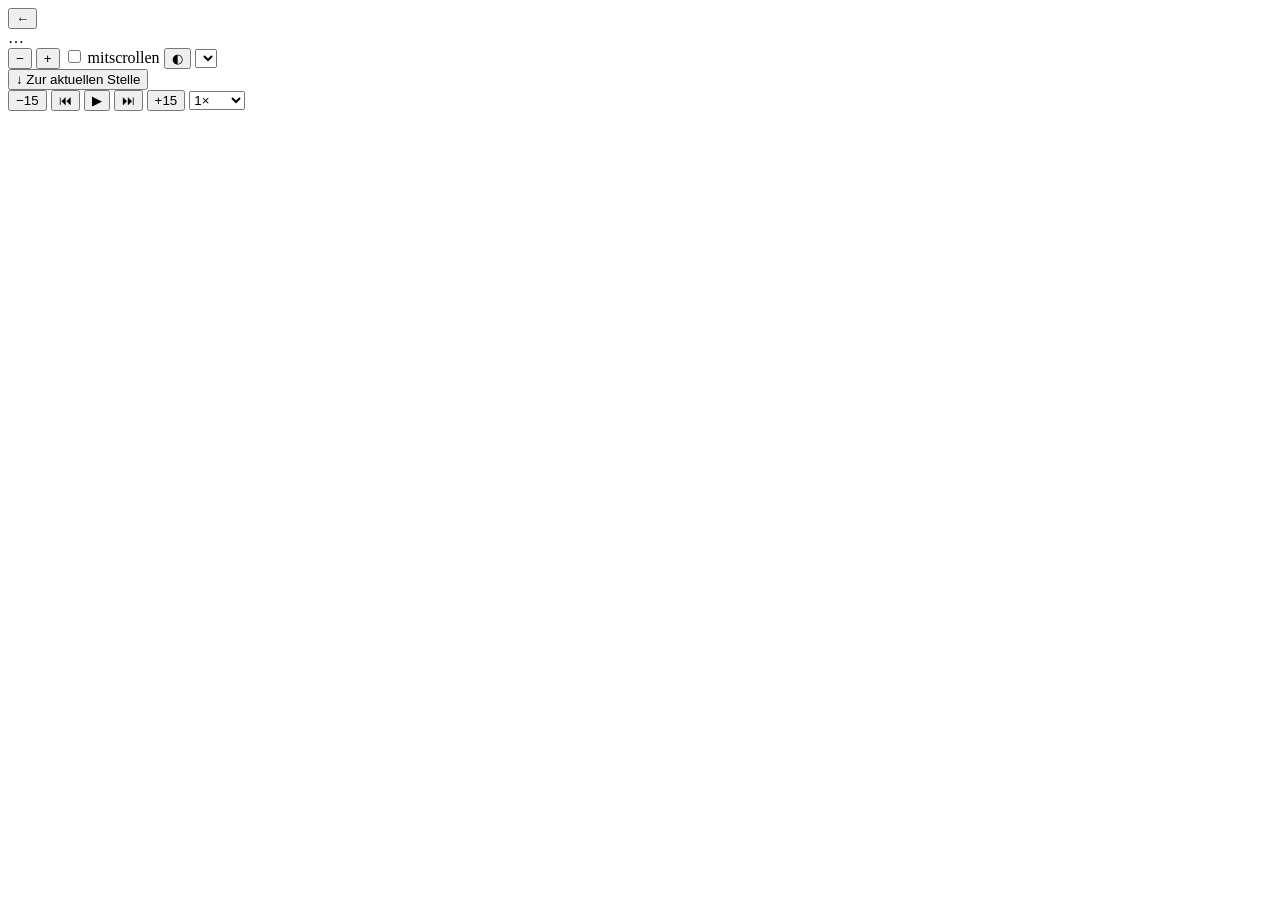
==== web/reader.html @ a34026e1 "QuasselPage: local read-aloud app for PDFs and web pages - PDF extraction (PyMuPDF) with per-sentenc" ====
<!doctype html>
<html lang="de">
<head>
<meta charset="utf-8">
<meta name="viewport" content="width=device-width, initial-scale=1">
<title>Reader – QuasselPage</title>
<link rel="stylesheet" href="/static/app.css">
</head>
<body>
<div class="reader">
  <header class="topbar">
    <a class="back" href="/" title="Zur Bibliothek"><button class="icon">←</button></a>
    <div class="title" id="title">…</div>
    <span class="grp opt" id="zoomgrp">
      <button class="icon" id="zout" title="Verkleinern (−)">−</button>
      <button class="icon" id="zin" title="Vergrößern (+)">+</button>
    </span>
    <label class="opt muted" title="Beim Vorlesen automatisch mitscrollen"><input type="checkbox" id="autoscroll"> mitscrollen</label>
    <button class="icon opt" id="pdfdark" title="PDF dunkel darstellen">◐</button>
    <select id="voice" title="Stimme"></select>
  </header>
  <div class="banner" id="banner" hidden></div>
  <div class="view" id="view"></div>
  <button class="follow" id="follow">↓ Zur aktuellen Stelle</button>
  <footer class="player">
    <span class="grp">
      <button class="icon" id="back15" title="15 s zurück">−15</button>
      <button class="icon" id="prev" title="Vorheriger Satz (←)">⏮</button>
      <button class="primary play" id="play" title="Abspielen/Pause (Leertaste)">▶</button>
      <button class="icon" id="next" title="Nächster Satz (→)">⏭</button>
      <button class="icon" id="fwd15" title="15 s vor">+15</button>
    </span>
    <select id="rate" title="Tempo">
      <option value="0.75">0,75×</option><option value="0.9">0,9×</option><option value="1" selected>1×</option>
      <option value="1.1">1,1×</option><option value="1.25">1,25×</option><option value="1.5">1,5×</option>
      <option value="1.75">1,75×</option><option value="2">2×</option>
    </select>
    <span class="state" id="state"></span>
  </footer>
</div>
<script type="module" src="/static/reader.js"></script>
</body>
</html>
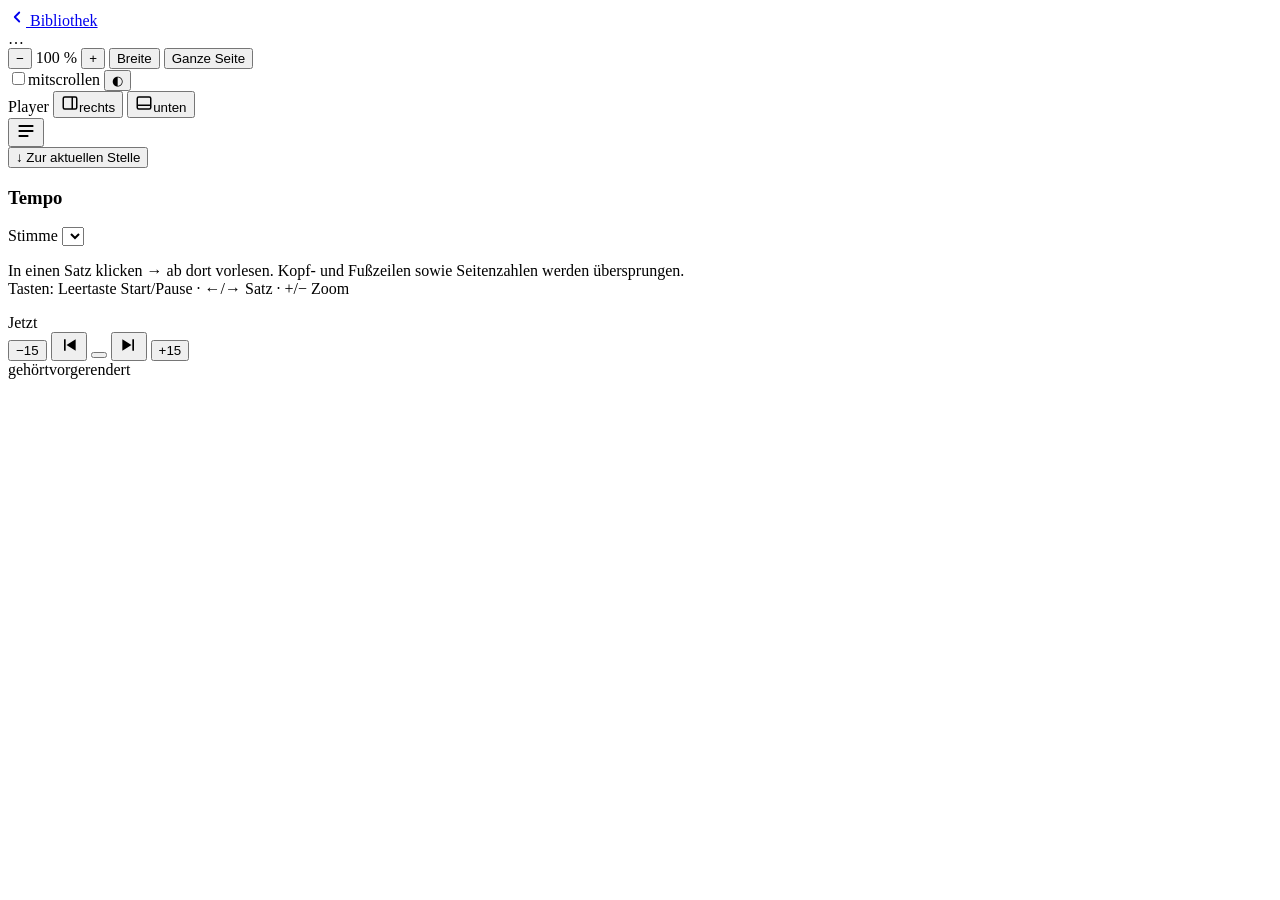
==== commit a245235f: "New UI: "Atelier Smaragd" design with side player - Light emerald/gold theme, colourful generated co" ====
--- a/web/reader.html
+++ b/web/reader.html
@@ -4,39 +4,84 @@
 <meta charset="utf-8">
 <meta name="viewport" content="width=device-width, initial-scale=1">
 <title>Reader – QuasselPage</title>
+<link rel="icon" href="/static/icon.svg" type="image/svg+xml">
 <link rel="stylesheet" href="/static/app.css">
 </head>
 <body>
-<div class="reader">
+<div class="reader" id="reader">
   <header class="topbar">
-    <a class="back" href="/" title="Zur Bibliothek"><button class="icon">←</button></a>
-    <div class="title" id="title">…</div>
-    <span class="grp opt" id="zoomgrp">
-      <button class="icon" id="zout" title="Verkleinern (−)">−</button>
-      <button class="icon" id="zin" title="Vergrößern (+)">+</button>
-    </span>
-    <label class="opt muted" title="Beim Vorlesen automatisch mitscrollen"><input type="checkbox" id="autoscroll"> mitscrollen</label>
-    <button class="icon opt" id="pdfdark" title="PDF dunkel darstellen">◐</button>
-    <select id="voice" title="Stimme"></select>
+    <a class="btn" href="/" title="Zur Bibliothek">
+      <svg width="18" height="18" viewBox="0 0 24 24" fill="none" stroke="currentColor" stroke-width="2.4" stroke-linecap="round" stroke-linejoin="round" aria-hidden="true"><path d="M15 18l-6-6 6-6"/></svg>
+      Bibliothek
+    </a>
+    <div class="ttlbox">
+      <div class="title" id="title">…</div>
+      <div class="sub" id="sub"></div>
+    </div>
+    <div class="seg outline opt" id="zoomgrp" role="group" aria-label="Zoom">
+      <button class="zbtn" id="zout" title="Verkleinern (−)" aria-label="Verkleinern">−</button>
+      <span class="val" id="zval">100 %</span>
+      <button class="zbtn" id="zin" title="Vergrößern (+)" aria-label="Vergrößern">+</button>
+      <button id="fitw" title="Seite auf volle Breite" aria-pressed="false">Breite</button>
+      <button id="fitp" title="Ganze Seite einpassen" aria-pressed="false">Ganze Seite</button>
+    </div>
+    <label class="chk opt" title="Beim Vorlesen automatisch mitscrollen"><input type="checkbox" id="autoscroll">mitscrollen</label>
+    <button class="btn ghost icon opt" id="pdfdark" title="PDF dunkel darstellen" aria-label="PDF dunkel darstellen">◐</button>
+    <div class="seg playerpos" role="group" aria-label="Position des Players">
+      <span>Player</span>
+      <button data-pos="right" aria-pressed="true">
+        <svg width="18" height="18" viewBox="0 0 24 24" fill="none" stroke="currentColor" stroke-width="2" aria-hidden="true"><rect x="3" y="4" width="18" height="16" rx="2"/><path d="M15 4v16"/></svg>rechts</button>
+      <button data-pos="bottom" aria-pressed="false">
+        <svg width="18" height="18" viewBox="0 0 24 24" fill="none" stroke="currentColor" stroke-width="2" aria-hidden="true"><rect x="3" y="4" width="18" height="16" rx="2"/><path d="M3 15h18"/></svg>unten</button>
+    </div>
+    <button class="btn icon" id="sidetoggle" aria-label="Einstellungen und Inhalt" aria-expanded="false" aria-controls="side">
+      <svg width="20" height="20" viewBox="0 0 24 24" fill="none" stroke="currentColor" stroke-width="2.2" stroke-linecap="round" aria-hidden="true"><path d="M4 6h16M4 12h16M4 18h10"/></svg>
+    </button>
   </header>
   <div class="banner" id="banner" hidden></div>
-  <div class="view" id="view"></div>
-  <button class="follow" id="follow">↓ Zur aktuellen Stelle</button>
-  <footer class="player">
-    <span class="grp">
-      <button class="icon" id="back15" title="15 s zurück">−15</button>
-      <button class="icon" id="prev" title="Vorheriger Satz (←)">⏮</button>
-      <button class="primary play" id="play" title="Abspielen/Pause (Leertaste)">▶</button>
-      <button class="icon" id="next" title="Nächster Satz (→)">⏭</button>
-      <button class="icon" id="fwd15" title="15 s vor">+15</button>
-    </span>
-    <select id="rate" title="Tempo">
-      <option value="0.75">0,75×</option><option value="0.9">0,9×</option><option value="1" selected>1×</option>
-      <option value="1.1">1,1×</option><option value="1.25">1,25×</option><option value="1.5">1,5×</option>
-      <option value="1.75">1,75×</option><option value="2">2×</option>
-    </select>
-    <span class="state" id="state"></span>
-  </footer>
+
+  <div class="rbody">
+    <nav class="thumbs" id="thumbs" aria-label="Seiten" hidden></nav>
+    <div class="viewwrap">
+      <div class="view" id="view"></div>
+      <span class="pagechip" id="pagechip" hidden></span>
+      <button class="btn primary follow" id="follow">↓ Zur aktuellen Stelle</button>
+    </div>
+    <aside class="rside" id="side">
+      <div id="slot"></div>
+      <section aria-label="Tempo und Stimme">
+        <h3>Tempo</h3>
+        <div class="rates" id="rates"></div>
+        <label class="voicerow">Stimme <select id="voice"></select></label>
+      </section>
+      <section id="tocsec" hidden>
+        <h3>Inhalt</h3>
+        <div class="toc" id="toc"></div>
+      </section>
+      <p class="hint">In einen Satz klicken → ab dort vorlesen. Kopf- und Fußzeilen sowie Seitenzahlen werden übersprungen.<br>
+        Tasten: Leertaste Start/Pause · ←/→ Satz · +/− Zoom</p>
+    </aside>
+  </div>
+  <footer class="dock" id="dock"></footer>
+
+  <section class="pl" id="pl" aria-label="Player">
+    <div class="now">
+      <span class="chap" id="nowchap">Jetzt</span>
+      <span class="quote" id="nowtext"></span>
+    </div>
+    <div class="ctrls">
+      <button class="cb" id="back15" title="15 s zurück" aria-label="15 Sekunden zurück">−15</button>
+      <button class="cb" id="prev" title="Vorheriger Satz (←)" aria-label="Vorheriger Satz"><svg width="20" height="20" viewBox="0 0 24 24" fill="currentColor" aria-hidden="true"><path d="M6 5h2v14H6zM20 5v14L9 12z"/></svg></button>
+      <button class="cb play" id="play" title="Abspielen/Pause (Leertaste)" aria-label="Abspielen"></button>
+      <button class="cb" id="next" title="Nächster Satz (→)" aria-label="Nächster Satz"><svg width="20" height="20" viewBox="0 0 24 24" fill="currentColor" aria-hidden="true"><path d="M16 5h2v14h-2zM4 5v14l11-7z"/></svg></button>
+      <button class="cb" id="fwd15" title="15 s vor" aria-label="15 Sekunden vor">+15</button>
+    </div>
+    <div class="progress">
+      <div class="pbar" id="pbar" title="Klicken, um zu springen"><i class="r" id="pr"></i><i class="h" id="ph"></i></div>
+      <div class="pinfo"><span id="state"></span><span id="remain"></span></div>
+      <div class="legend"><span><i style="background:#E8B04B"></i>gehört</span><span><i style="background:#5FA88F"></i>vorgerendert</span></div>
+    </div>
+  </section>
 </div>
 <script type="module" src="/static/reader.js"></script>
 </body>
